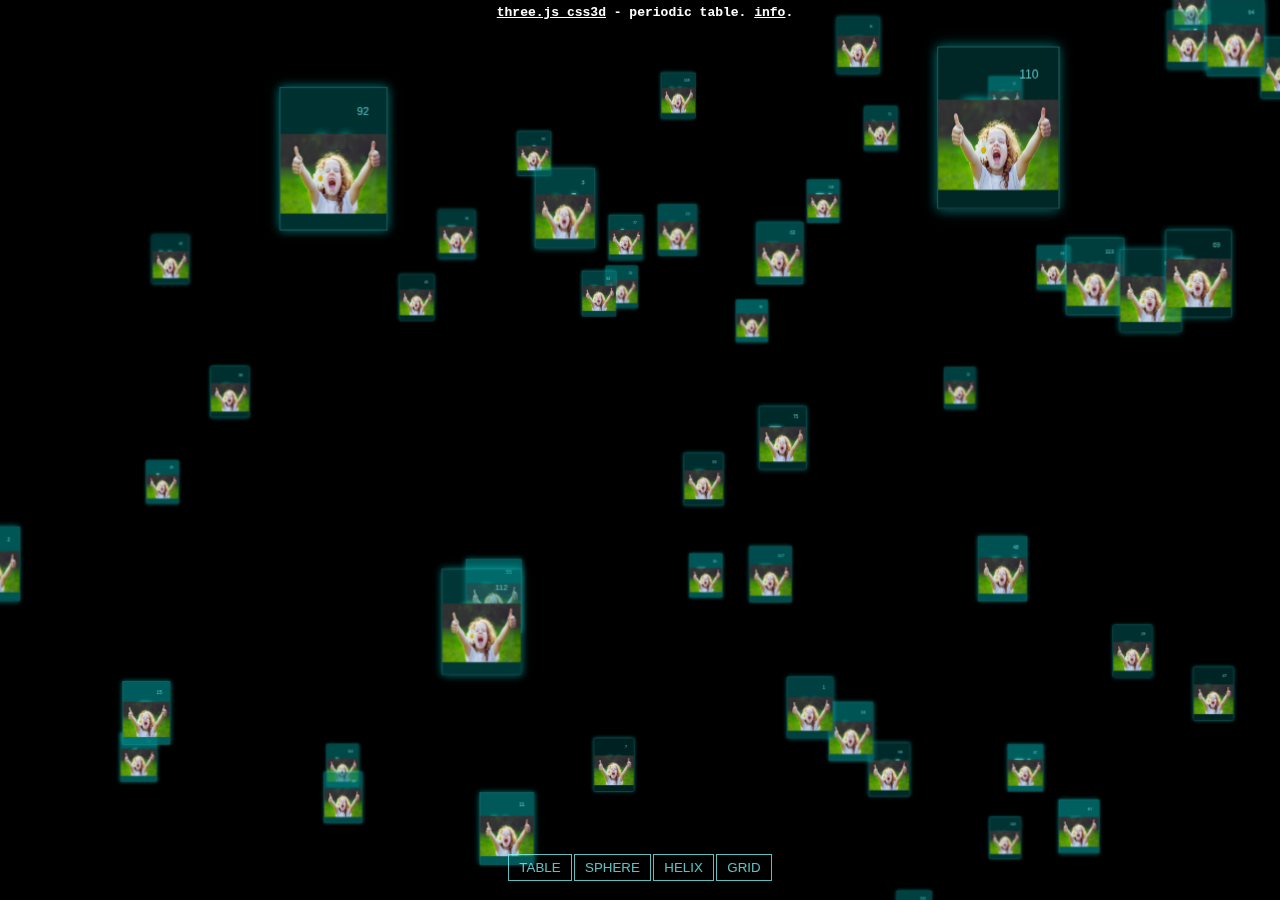
==== threejs-training/css3d_periodictable.html @ 3639f3d4 "‘memo’" ====
<!DOCTYPE html>
<html>
	<head>
		<title>three.js css3d - periodic table</title>
		<meta charset="utf-8">
		<meta name="viewport" content="width=device-width, user-scalable=no, minimum-scale=1.0, maximum-scale=1.0">
		<style>
			html, body {
				height: 100%;
			}

			body {
				background-color: #000000;
				margin: 0;
				font-family: Helvetica, sans-serif;;
				overflow: hidden;
			}

			a {
				color: #ffffff;
			}

			#info {
				position: absolute;
				width: 100%;
				color: #ffffff;
				padding: 5px;
				font-family: Monospace;
				font-size: 13px;
				font-weight: bold;
				text-align: center;
				z-index: 1;
			}

			#menu {
				position: absolute;
				bottom: 20px;
				width: 100%;
				text-align: center;
			}

			.element {
				width: 120px;
				height: 160px;
				box-shadow: 0px 0px 12px rgba(0,255,255,0.5);
				border: 1px solid rgba(127,255,255,0.25);
				text-align: center;
				cursor: default;
			}

			.element:hover {
				box-shadow: 0px 0px 12px rgba(0,255,255,0.75);
				border: 1px solid rgba(127,255,255,0.75);
			}

				.element .number {
					position: absolute;
					top: 20px;
					right: 20px;
					font-size: 12px;
					color: rgba(127,255,255,0.75);
				}

				.element .symbol {
					position: absolute;
					top: 40px;
					left: 0px;
					right: 0px;
					font-size: 60px;
					font-weight: bold;
					color: rgba(255,255,255,0.75);
					text-shadow: 0 0 10px rgba(0,255,255,0.95);
				}

				.element .details {
					position: absolute;
					bottom: 15px;
					left: 0px;
					right: 0px;
					font-size: 12px;
					color: rgba(127,255,255,0.75);
				}

			button {
				color: rgba(127,255,255,0.75);
				background: transparent;
				outline: 1px solid rgba(127,255,255,0.75);
				border: 0px;
				padding: 5px 10px;
				cursor: pointer;
			}
			button:hover {
				background-color: rgba(0,255,255,0.5);
			}
			button:active {
				color: #000000;
				background-color: rgba(0,255,255,0.75);
			}
		</style>
	</head>
	<body>
		<script src="build/three.js"></script>
		<script src="js/libs/tween.min.js"></script>
		<script src="js/controls/TrackballControls.js"></script>
		<script src="js/renderers/CSS3DRenderer.js"></script>

		<div id="info"><a href="http://threejs.org" target="_blank" rel="noopener">three.js css3d</a> - periodic table. <a href="https://plus.google.com/113862800338869870683/posts/QcFk5HrWran" target="_blank" rel="noopener">info</a>.</div>
		<div id="container"></div>
		<div id="menu">
			<button id="table">TABLE</button>
			<button id="sphere">SPHERE</button>
			<button id="helix">HELIX</button>
			<button id="grid">GRID</button>
		</div>

		<script>

			var table = [
				"H", "Hydrogen", "1.00794", 1, 1,
				"He", "Helium", "4.002602", 18, 1,
				"Li", "Lithium", "6.941", 1, 2,
				"Be", "Beryllium", "9.012182", 2, 2,
				"B", "Boron", "10.811", 13, 2,
				"C", "Carbon", "12.0107", 14, 2,
				"N", "Nitrogen", "14.0067", 15, 2,
				"O", "Oxygen", "15.9994", 16, 2,
				"F", "Fluorine", "18.9984032", 17, 2,
				"Ne", "Neon", "20.1797", 18, 2,
				"Na", "Sodium", "22.98976...", 1, 3,
				"Mg", "Magnesium", "24.305", 2, 3,
				"Al", "Aluminium", "26.9815386", 13, 3,
				"Si", "Silicon", "28.0855", 14, 3,
				"P", "Phosphorus", "30.973762", 15, 3,
				"S", "Sulfur", "32.065", 16, 3,
				"Cl", "Chlorine", "35.453", 17, 3,
				"Ar", "Argon", "39.948", 18, 3,
				"K", "Potassium", "39.948", 1, 4,
				"Ca", "Calcium", "40.078", 2, 4,
				"Sc", "Scandium", "44.955912", 3, 4,
				"Ti", "Titanium", "47.867", 4, 4,
				"V", "Vanadium", "50.9415", 5, 4,
				"Cr", "Chromium", "51.9961", 6, 4,
				"Mn", "Manganese", "54.938045", 7, 4,
				"Fe", "Iron", "55.845", 8, 4,
				"Co", "Cobalt", "58.933195", 9, 4,
				"Ni", "Nickel", "58.6934", 10, 4,
				"Cu", "Copper", "63.546", 11, 4,
				"Zn", "Zinc", "65.38", 12, 4,
				"Ga", "Gallium", "69.723", 13, 4,
				"Ge", "Germanium", "72.63", 14, 4,
				"As", "Arsenic", "74.9216", 15, 4,
				"Se", "Selenium", "78.96", 16, 4,
				"Br", "Bromine", "79.904", 17, 4,
				"Kr", "Krypton", "83.798", 18, 4,
				"Rb", "Rubidium", "85.4678", 1, 5,
				"Sr", "Strontium", "87.62", 2, 5,
				"Y", "Yttrium", "88.90585", 3, 5,
				"Zr", "Zirconium", "91.224", 4, 5,
				"Nb", "Niobium", "92.90628", 5, 5,
				"Mo", "Molybdenum", "95.96", 6, 5,
				"Tc", "Technetium", "(98)", 7, 5,
				"Ru", "Ruthenium", "101.07", 8, 5,
				"Rh", "Rhodium", "102.9055", 9, 5,
				"Pd", "Palladium", "106.42", 10, 5,
				"Ag", "Silver", "107.8682", 11, 5,
				"Cd", "Cadmium", "112.411", 12, 5,
				"In", "Indium", "114.818", 13, 5,
				"Sn", "Tin", "118.71", 14, 5,
				"Sb", "Antimony", "121.76", 15, 5,
				"Te", "Tellurium", "127.6", 16, 5,
				"I", "Iodine", "126.90447", 17, 5,
				"Xe", "Xenon", "131.293", 18, 5,
				"Cs", "Caesium", "132.9054", 1, 6,
				"Ba", "Barium", "132.9054", 2, 6,
				"La", "Lanthanum", "138.90547", 4, 9,
				"Ce", "Cerium", "140.116", 5, 9,
				"Pr", "Praseodymium", "140.90765", 6, 9,
				"Nd", "Neodymium", "144.242", 7, 9,
				"Pm", "Promethium", "(145)", 8, 9,
				"Sm", "Samarium", "150.36", 9, 9,
				"Eu", "Europium", "151.964", 10, 9,
				"Gd", "Gadolinium", "157.25", 11, 9,
				"Tb", "Terbium", "158.92535", 12, 9,
				"Dy", "Dysprosium", "162.5", 13, 9,
				"Ho", "Holmium", "164.93032", 14, 9,
				"Er", "Erbium", "167.259", 15, 9,
				"Tm", "Thulium", "168.93421", 16, 9,
				"Yb", "Ytterbium", "173.054", 17, 9,
				"Lu", "Lutetium", "174.9668", 18, 9,
				"Hf", "Hafnium", "178.49", 4, 6,
				"Ta", "Tantalum", "180.94788", 5, 6,
				"W", "Tungsten", "183.84", 6, 6,
				"Re", "Rhenium", "186.207", 7, 6,
				"Os", "Osmium", "190.23", 8, 6,
				"Ir", "Iridium", "192.217", 9, 6,
				"Pt", "Platinum", "195.084", 10, 6,
				"Au", "Gold", "196.966569", 11, 6,
				"Hg", "Mercury", "200.59", 12, 6,
				"Tl", "Thallium", "204.3833", 13, 6,
				"Pb", "Lead", "207.2", 14, 6,
				"Bi", "Bismuth", "208.9804", 15, 6,
				"Po", "Polonium", "(209)", 16, 6,
				"At", "Astatine", "(210)", 17, 6,
				"Rn", "Radon", "(222)", 18, 6,
				"Fr", "Francium", "(223)", 1, 7,
				"Ra", "Radium", "(226)", 2, 7,
				"Ac", "Actinium", "(227)", 4, 10,
				"Th", "Thorium", "232.03806", 5, 10,
				"Pa", "Protactinium", "231.0588", 6, 10,
				"U", "Uranium", "238.02891", 7, 10,
				"Np", "Neptunium", "(237)", 8, 10,
				"Pu", "Plutonium", "(244)", 9, 10,
				"Am", "Americium", "(243)", 10, 10,
				"Cm", "Curium", "(247)", 11, 10,
				"Bk", "Berkelium", "(247)", 12, 10,
				"Cf", "Californium", "(251)", 13, 10,
				"Es", "Einstenium", "(252)", 14, 10,
				"Fm", "Fermium", "(257)", 15, 10,
				"Md", "Mendelevium", "(258)", 16, 10,
				"No", "Nobelium", "(259)", 17, 10,
				"Lr", "Lawrencium", "(262)", 18, 10,
				"Rf", "Rutherfordium", "(267)", 4, 7,
				"Db", "Dubnium", "(268)", 5, 7,
				"Sg", "Seaborgium", "(271)", 6, 7,
				"Bh", "Bohrium", "(272)", 7, 7,
				"Hs", "Hassium", "(270)", 8, 7,
				"Mt", "Meitnerium", "(276)", 9, 7,
				"Ds", "Darmstadium", "(281)", 10, 7,
				"Rg", "Roentgenium", "(280)", 11, 7,
				"Cn", "Copernicium", "(285)", 12, 7,
				"Nh", "Nihonium", "(286)", 13, 7,
				"Fl", "Flerovium", "(289)", 14, 7,
				"Mc", "Moscovium", "(290)", 15, 7,
				"Lv", "Livermorium", "(293)", 16, 7,
				"Ts", "Tennessine", "(294)", 17, 7,
				"Og", "Oganesson", "(294)", 18, 7
			];

			var camera, scene, renderer;
			var controls;

			var objects = [];
			var targets = { table: [], sphere: [], helix: [], grid: [] };

			init();
			animate();

			function init() {

				camera = new THREE.PerspectiveCamera( 40, window.innerWidth / window.innerHeight, 1, 10000 );
				camera.position.z = 3000;

				scene = new THREE.Scene();

				// table

				for ( var i = 0; i < table.length; i += 5 ) {

					var element = document.createElement( 'div' );
					element.className = 'element';
					element.style.backgroundColor = 'rgba(0,127,127,' + ( Math.random() * 0.5 + 0.25 ) + ')';

					var number = document.createElement( 'div' );
					number.className = 'number';
					number.textContent = ( i / 5 ) + 1;
					element.appendChild( number );

					var symbol = document.createElement( 'div' );
					symbol.className = 'symbol';
					symbol.textContent = table[ i ];
					element.appendChild( symbol );

					var details = document.createElement( 'div' );
					details.className = 'details';
					details.innerHTML = "<img src ='s.jpg' width='120' height='90'>";
					element.appendChild( details );

					var object = new THREE.CSS3DObject( element );
					object.position.x = Math.random() * 4000 - 2000;
					object.position.y = Math.random() * 4000 - 2000;
					object.position.z = Math.random() * 4000 - 2000;
					object.innerHTML = "<a href='http://google.com'>";
					scene.add( object );

					objects.push( object );

					//

					var object = new THREE.Object3D();
					object.position.x = ( table[ i + 3 ] * 140 ) - 1330;
					object.position.y = - ( table[ i + 4 ] * 180 ) + 990;

					targets.table.push( object );

				}

				// sphere

				var vector = new THREE.Vector3();

				for ( var i = 0, l = objects.length; i < l; i ++ ) {

					var phi = Math.acos( - 1 + ( 2 * i ) / l );
					var theta = Math.sqrt( l * Math.PI ) * phi;

					var object = new THREE.Object3D();

					object.position.setFromSphericalCoords( 800, phi, theta );

					vector.copy( object.position ).multiplyScalar( 2 );

					object.lookAt( vector );

					targets.sphere.push( object );

				}

				// helix

				var vector = new THREE.Vector3();

				for ( var i = 0, l = objects.length; i < l; i ++ ) {

					var theta = i * 0.175 + Math.PI;
					var y = - ( i * 8 ) + 450;

					var object = new THREE.Object3D();

					object.position.setFromCylindricalCoords( 900, theta, y );

					vector.x = object.position.x * 2;
					vector.y = object.position.y;
					vector.z = object.position.z * 2;

					object.lookAt( vector );

					targets.helix.push( object );

				}

				// grid

				for ( var i = 0; i < objects.length; i ++ ) {

					var object = new THREE.Object3D();

					object.position.x = ( ( i % 5 ) * 400 ) - 800;
					object.position.y = ( - ( Math.floor( i / 5 ) % 5 ) * 400 ) + 800;
					object.position.z = ( Math.floor( i / 25 ) ) * 1000 - 2000;

					targets.grid.push( object );

				}

				//

				renderer = new THREE.CSS3DRenderer();
				renderer.setSize( window.innerWidth, window.innerHeight );
				document.getElementById( 'container' ).appendChild( renderer.domElement );

				//

				controls = new THREE.TrackballControls( camera, renderer.domElement );
				controls.rotateSpeed = 0.5;
				controls.minDistance = 500;
				controls.maxDistance = 6000;
				controls.addEventListener( 'change', render );

				var button = document.getElementById( 'table' );
				button.addEventListener( 'click', function () {

					transform( targets.table, 2000 );

				}, false );

				var button = document.getElementById( 'sphere' );
				button.addEventListener( 'click', function () {

					transform( targets.sphere, 2000 );

				}, false );

				var button = document.getElementById( 'helix' );
				button.addEventListener( 'click', function () {

					transform( targets.helix, 2000 );

				}, false );

				var button = document.getElementById( 'grid' );
				button.addEventListener( 'click', function () {

					transform( targets.grid, 2000 );

				}, false );

				transform( targets.table, 2000 );

				//

				window.addEventListener( 'resize', onWindowResize, false );

			}

			function transform( targets, duration ) {

				TWEEN.removeAll();

				for ( var i = 0; i < objects.length; i ++ ) {

					var object = objects[ i ];
					var target = targets[ i ];

					new TWEEN.Tween( object.position )
						.to( { x: target.position.x, y: target.position.y, z: target.position.z }, Math.random() * duration + duration )
						.easing( TWEEN.Easing.Exponential.InOut )
						.start();

					new TWEEN.Tween( object.rotation )
						.to( { x: target.rotation.x, y: target.rotation.y, z: target.rotation.z }, Math.random() * duration + duration )
						.easing( TWEEN.Easing.Exponential.InOut )
						.start();

				}

				new TWEEN.Tween( this )
					.to( {}, duration * 2 )
					.onUpdate( render )
					.start();

			}

			function onWindowResize() {

				camera.aspect = window.innerWidth / window.innerHeight;
				camera.updateProjectionMatrix();

				renderer.setSize( window.innerWidth, window.innerHeight );

				render();

			}

			function animate() {

				requestAnimationFrame( animate );

				TWEEN.update();

				controls.update();

			}

			function render() {

				renderer.render( scene, camera );

			}

		</script>
	</body>
</html>
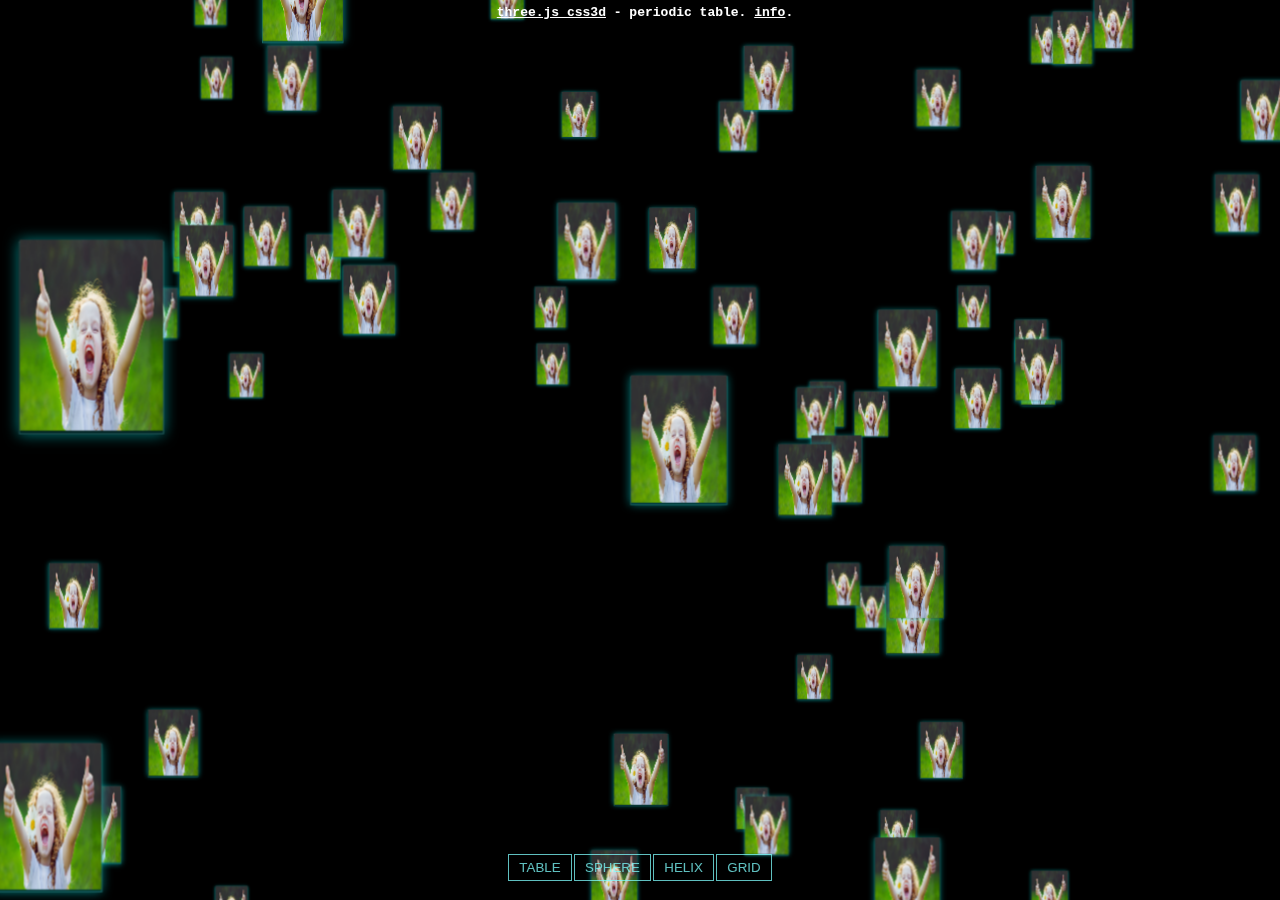
==== commit 5ab51465: "‘memo’" ====
--- a/threejs-training/css3d_periodictable.html
+++ b/threejs-training/css3d_periodictable.html
@@ -46,6 +46,7 @@
 				border: 1px solid rgba(127,255,255,0.25);
 				text-align: center;
 				cursor: default;
+				display: block;
 			}
 
 			.element:hover {
@@ -74,7 +75,7 @@
 
 				.element .details {
 					position: absolute;
-					bottom: 15px;
+					bottom: 0px;
 					left: 0px;
 					right: 0px;
 					font-size: 12px;
@@ -256,9 +257,12 @@
 
 				for ( var i = 0; i < table.length; i += 5 ) {
 
+					
+
 					var element = document.createElement( 'div' );
 					element.className = 'element';
 					element.style.backgroundColor = 'rgba(0,127,127,' + ( Math.random() * 0.5 + 0.25 ) + ')';
+					
 
 					var number = document.createElement( 'div' );
 					number.className = 'number';
@@ -269,28 +273,41 @@
 					symbol.className = 'symbol';
 					symbol.textContent = table[ i ];
 					element.appendChild( symbol );
+					
 
 					var details = document.createElement( 'div' );
 					details.className = 'details';
-					details.innerHTML = "<img src ='s.jpg' width='120' height='90'>";
+					details.innerHTML = "<a href='http://google.com'><img src ='s.jpg' width='120' height='160'></a>";			
 					element.appendChild( details );
 
-					var object = new THREE.CSS3DObject( element );
+					var elem = document.createElement('a');
+					elem.href = "http://yahoo.co.jp";
+
+					elem.appendChild(element);
+
+
+
+					var object = new THREE.CSS3DObject( elem );
 					object.position.x = Math.random() * 4000 - 2000;
 					object.position.y = Math.random() * 4000 - 2000;
 					object.position.z = Math.random() * 4000 - 2000;
-					object.innerHTML = "<a href='http://google.com'>";
 					scene.add( object );
 
 					objects.push( object );
+
+				
+					
+					
 
 					//
 
 					var object = new THREE.Object3D();
 					object.position.x = ( table[ i + 3 ] * 140 ) - 1330;
 					object.position.y = - ( table[ i + 4 ] * 180 ) + 990;
+					
 
 					targets.table.push( object );
+					
 
 				}
 
